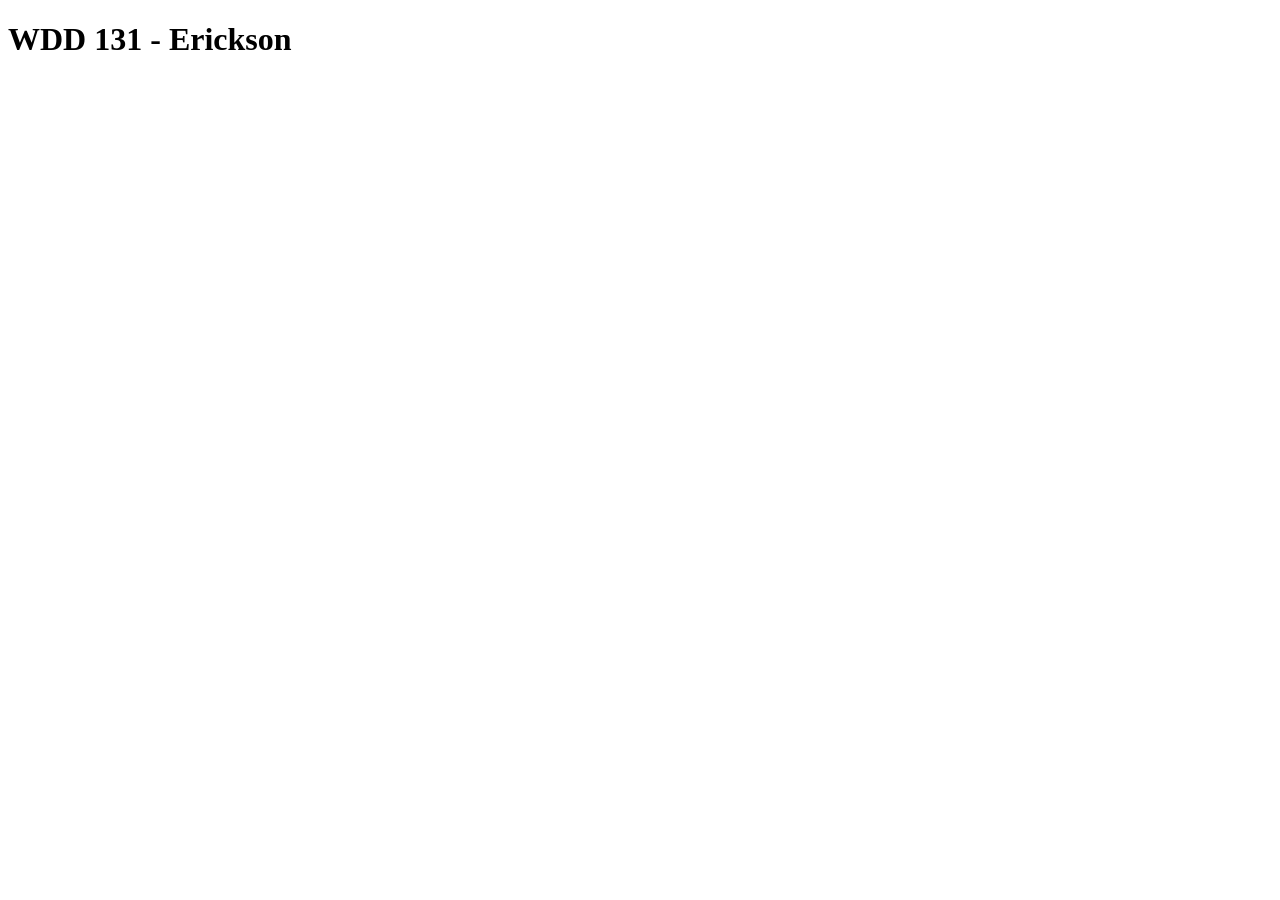
==== index.html @ 9dcfd95c "commit" ====
<!DOCTYPE html>
<html lang="en">
<head>
    <meta charset="UTF-8">
    <meta name="viewport" content="width=device-width, initial-scale=1.0">
    <title>WDD 131</title>
</head>
<body>
    <h1>WDD 131 - Erickson</h1>
</body>
</html>
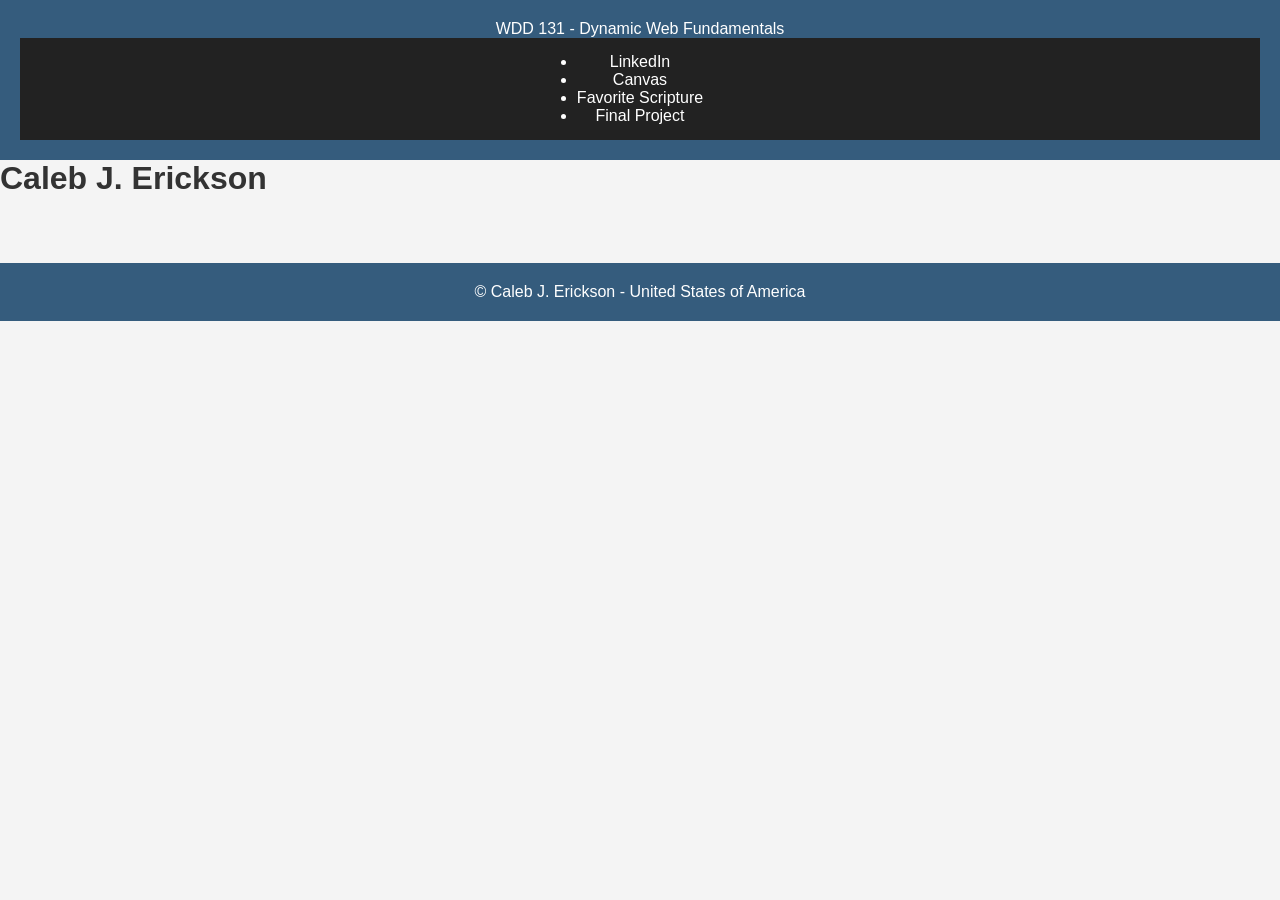
==== commit 05dc5b43: "commit" ====
--- a/index.html
+++ b/index.html
@@ -1,11 +1,46 @@
 <!DOCTYPE html>
 <html lang="en">
+
 <head>
     <meta charset="UTF-8">
     <meta name="viewport" content="width=device-width, initial-scale=1.0">
-    <title>WDD 131</title>
+    <title>WDD 131 - Dynamic Web Fundamentals - Caleb J. Erickson</title>
+    <meta name="description"
+        content="This is the home page for assignments done in WDD 131 - Dynamic Web Fundamentals, made by Caleb J. Erickson">
+    <meta name="author" content="Caleb J. Erickson">
+    <link rel="stylesheet" href="styles/base.css">
 </head>
+
 <body>
-    <h1>WDD 131 - Erickson</h1>
+    <header>
+        <span id="course-title">WDD 131 - Dynamic Web Fundamentals</span>
+        <nav>
+            <ul>
+                <li><a href="https://www.linkedin.com/in/caleb-j-erickson-119802205/">LinkedIn</a></li>
+                <li><a href="https://byupw.instructure.com/">Canvas</a></li>
+                <li><a href="https://www.churchofjesuschrist.org/study/scriptures/ot/num/11?lang=eng&id=p29#p29">Favorite
+                        Scripture</a></li>
+                <li><a href="#">Final Project</a></li>
+            </ul>
+        </nav>
+    </header>
+    <main>
+        <h1>Caleb J. Erickson</h1>
+        <section class="card">
+            <h2></h2>
+            <img src="" alt="">
+            <p></p>
+        </section>
+        <section class="card">
+            <h2></h2>
+            <img src="" alt="">
+            <p></p>
+        </section>
+    </main>
+    <footer>
+        <p>&copy; <span id="currentyear"></span> Caleb J. Erickson - United States of America</p>
+        <p id="lastModified"></p>
+    </footer>
 </body>
+
 </html>
--- a/styles/base.css
+++ b/styles/base.css
@@ -0,0 +1,114 @@
+/* RESET */
+* {
+    margin: 0;
+    padding: 0;
+    box-sizing: border-box;
+}
+
+/* BODY */
+body {
+    font-family: Arial, sans-serif;
+    background: #f4f4f4;
+    color: #333;
+}
+
+/* HEADER */
+header {
+    background: #355c7d;
+    color: white;
+    text-align: center;
+    padding: 20px;
+}
+
+/* NAVIGATION */
+nav {
+    background: #222;
+    display: flex;
+    justify-content: center;
+    gap: 30px;
+    padding: 15px;
+}
+
+nav a {
+    color: white;
+    text-decoration: none;
+}
+
+/* MAIN LAYOUT */
+.layout {
+    width: 90%;
+    max-width: 1100px;
+    margin: 30px auto;
+
+    display: grid;
+    grid-template-columns: 2fr 1fr;
+    gap: 20px;
+}
+
+/* CARDS */
+.main-card,
+.sidebar {
+    background: white;
+    padding: 20px;
+    border-radius: 10px;
+    box-shadow: 0 2px 6px rgba(0, 0, 0, 0.1);
+}
+
+/* PROFILE AREA */
+.profile {
+    display: flex;
+    gap: 20px;
+    margin-top: 20px;
+}
+
+.profile img {
+    width: 150px;
+    border-radius: 8px;
+}
+
+/* COUNTRY SECTION */
+.country-section {
+    display: flex;
+    gap: 20px;
+    margin-top: 15px;
+}
+
+.country-section img {
+    width: 120px;
+}
+
+/* SIDEBAR */
+.sidebar ul {
+    margin-top: 20px;
+    padding-left: 20px;
+}
+
+.sidebar li {
+    margin-bottom: 10px;
+}
+
+/* FOOTER */
+footer {
+    background: #355c7d;
+    color: white;
+    text-align: center;
+    padding: 20px;
+    margin-top: 30px;
+}
+
+/* RESPONSIVE */
+@media (max-width: 768px) {
+    .layout {
+        grid-template-columns: 1fr;
+    }
+
+    .profile,
+    .country-section {
+        flex-direction: column;
+    }
+
+    nav {
+        flex-direction: column;
+        align-items: center;
+    }
+}
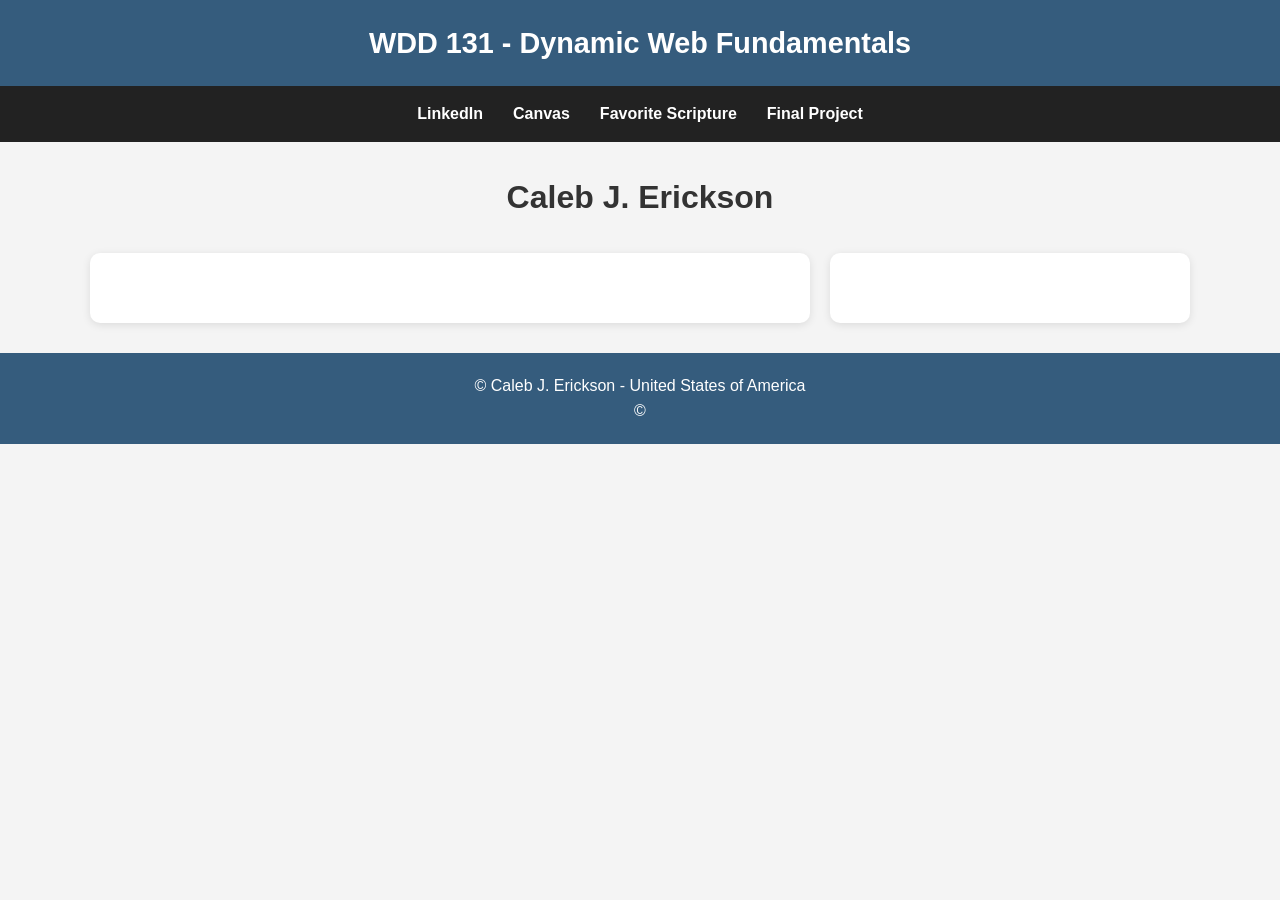
==== commit ffcb9e48: "commit" ====
--- a/index.html
+++ b/index.html
@@ -9,6 +9,7 @@
         content="This is the home page for assignments done in WDD 131 - Dynamic Web Fundamentals, made by Caleb J. Erickson">
     <meta name="author" content="Caleb J. Erickson">
     <link rel="stylesheet" href="styles/base.css">
+    <script src="scripts/getdates.js" defer></script>
 </head>
 
 <body>
@@ -39,7 +40,7 @@
     </main>
     <footer>
         <p>&copy; <span id="currentyear"></span> Caleb J. Erickson - United States of America</p>
-        <p id="lastModified"></p>
+        <p>&copy; <span id="lastModified"></span></p>
     </footer>
 </body>
 
--- a/styles/base.css
+++ b/styles/base.css
@@ -1,41 +1,54 @@
-/* RESET */
 * {
     margin: 0;
     padding: 0;
     box-sizing: border-box;
 }
 
-/* BODY */
 body {
-    font-family: Arial, sans-serif;
-    background: #f4f4f4;
+    font-family: Arial, Helvetica, sans-serif;
+    background-color: #f4f4f4;
     color: #333;
+    line-height: 1.6;
 }
 
-/* HEADER */
 header {
-    background: #355c7d;
+    background-color: #355c7d;
     color: white;
+}
+
+#course-title {
+    display: block;
     text-align: center;
+    font-size: 1.8rem;
+    font-weight: bold;
     padding: 20px;
 }
 
-/* NAVIGATION */
 nav {
-    background: #222;
+    background-color: #222;
+}
+
+nav ul {
+    list-style: none;
+
     display: flex;
     justify-content: center;
     gap: 30px;
+
     padding: 15px;
 }
 
 nav a {
     color: white;
     text-decoration: none;
+    font-weight: bold;
 }
 
-/* MAIN LAYOUT */
-.layout {
+nav a:hover {
+    color: #ffd166;
+}
+
+main {
     width: 90%;
     max-width: 1100px;
     margin: 30px auto;
@@ -45,70 +58,72 @@
     gap: 20px;
 }
 
-/* CARDS */
-.main-card,
-.sidebar {
-    background: white;
-    padding: 20px;
-    border-radius: 10px;
-    box-shadow: 0 2px 6px rgba(0, 0, 0, 0.1);
+main h1 {
+    grid-column: 1 / -1;
+
+    text-align: center;
+    margin-bottom: 10px;
+
+    font-size: 2rem;
 }
 
-/* PROFILE AREA */
-.profile {
-    display: flex;
-    gap: 20px;
-    margin-top: 20px;
+.card {
+    background-color: white;
+
+    padding: 20px;
+
+    border-radius: 10px;
+
+    box-shadow: 0 2px 8px rgba(0, 0, 0, 0.1);
 }
 
-.profile img {
-    width: 150px;
+.card h2 {
+    margin-bottom: 15px;
+    color: #355c7d;
+}
+
+.card img {
+    width: 100%;
+    max-width: 250px;
+
+    display: block;
+
+    margin: 15px auto;
+
     border-radius: 8px;
 }
 
-/* COUNTRY SECTION */
-.country-section {
-    display: flex;
-    gap: 20px;
-    margin-top: 15px;
+.card p {
+    margin-top: 10px;
 }
 
-.country-section img {
-    width: 120px;
-}
+footer {
+    background-color: #355c7d;
+    color: white;
 
-/* SIDEBAR */
-.sidebar ul {
-    margin-top: 20px;
-    padding-left: 20px;
-}
+    text-align: center;
 
-.sidebar li {
-    margin-bottom: 10px;
-}
-
-/* FOOTER */
-footer {
-    background: #355c7d;
-    color: white;
-    text-align: center;
     padding: 20px;
     margin-top: 30px;
 }
 
-/* RESPONSIVE */
+#lastModified {
+    margin-top: 5px;
+    color: #ffd166;
+}
+
 @media (max-width: 768px) {
-    .layout {
+
+    nav ul {
+        flex-direction: column;
+        align-items: center;
+    }
+
+    main {
         grid-template-columns: 1fr;
     }
 
-    .profile,
-    .country-section {
-        flex-direction: column;
-    }
-
-    nav {
-        flex-direction: column;
-        align-items: center;
+    .card img {
+        max-width: 100%;
     }
 }
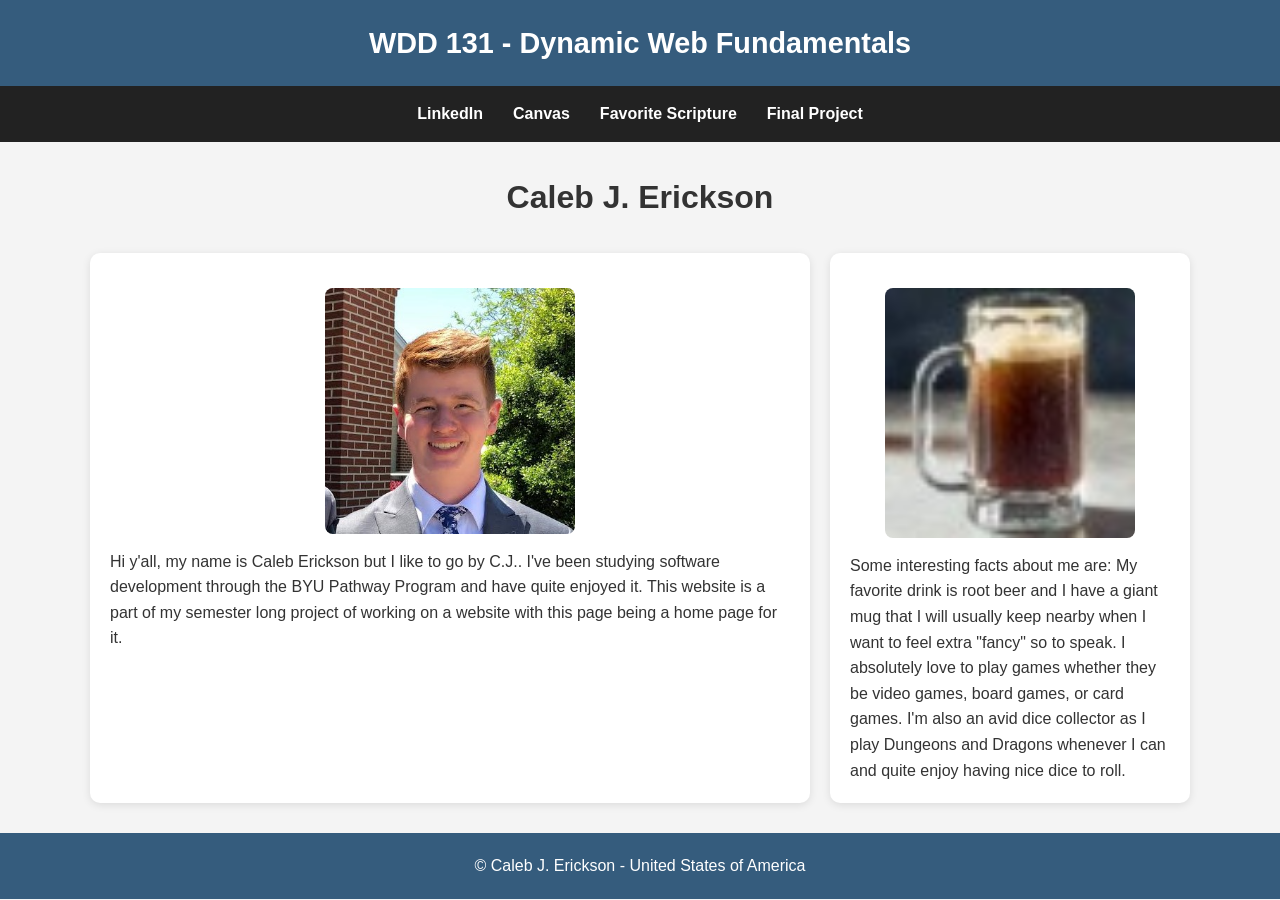
==== commit 358c7454: "commit" ====
--- a/index.html
+++ b/index.html
@@ -29,18 +29,23 @@
         <h1>Caleb J. Erickson</h1>
         <section class="card">
             <h2></h2>
-            <img src="" alt="">
-            <p></p>
+            <img src="/images/my_picture.png" alt="A picture of Caleb J. Erickson">
+            <p>Hi y'all, my name is Caleb Erickson but I like to go by C.J.. I've been studying software development
+                through the BYU Pathway Program and have quite enjoyed it. This website is a part of my semester long
+                project of working on a website with this page being a home page for it.</p>
         </section>
         <section class="card">
             <h2></h2>
-            <img src="" alt="">
-            <p></p>
+            <img src="/images/rootbeer_mug.png" alt="A mug containing root beer">
+            <p>Some interesting facts about me are: My favorite drink is root beer and I have a giant mug that I will
+                usually keep nearby when I want to feel extra "fancy" so to speak. I absolutely love to play games
+                whether they be video games, board games, or card games. I'm also an avid dice collector as I play
+                Dungeons and Dragons whenever I can and quite enjoy having nice dice to roll.</p>
         </section>
     </main>
     <footer>
         <p>&copy; <span id="currentyear"></span> Caleb J. Erickson - United States of America</p>
-        <p>&copy; <span id="lastModified"></span></p>
+        <p><span id="lastModified"></span></p>
     </footer>
 </body>
 
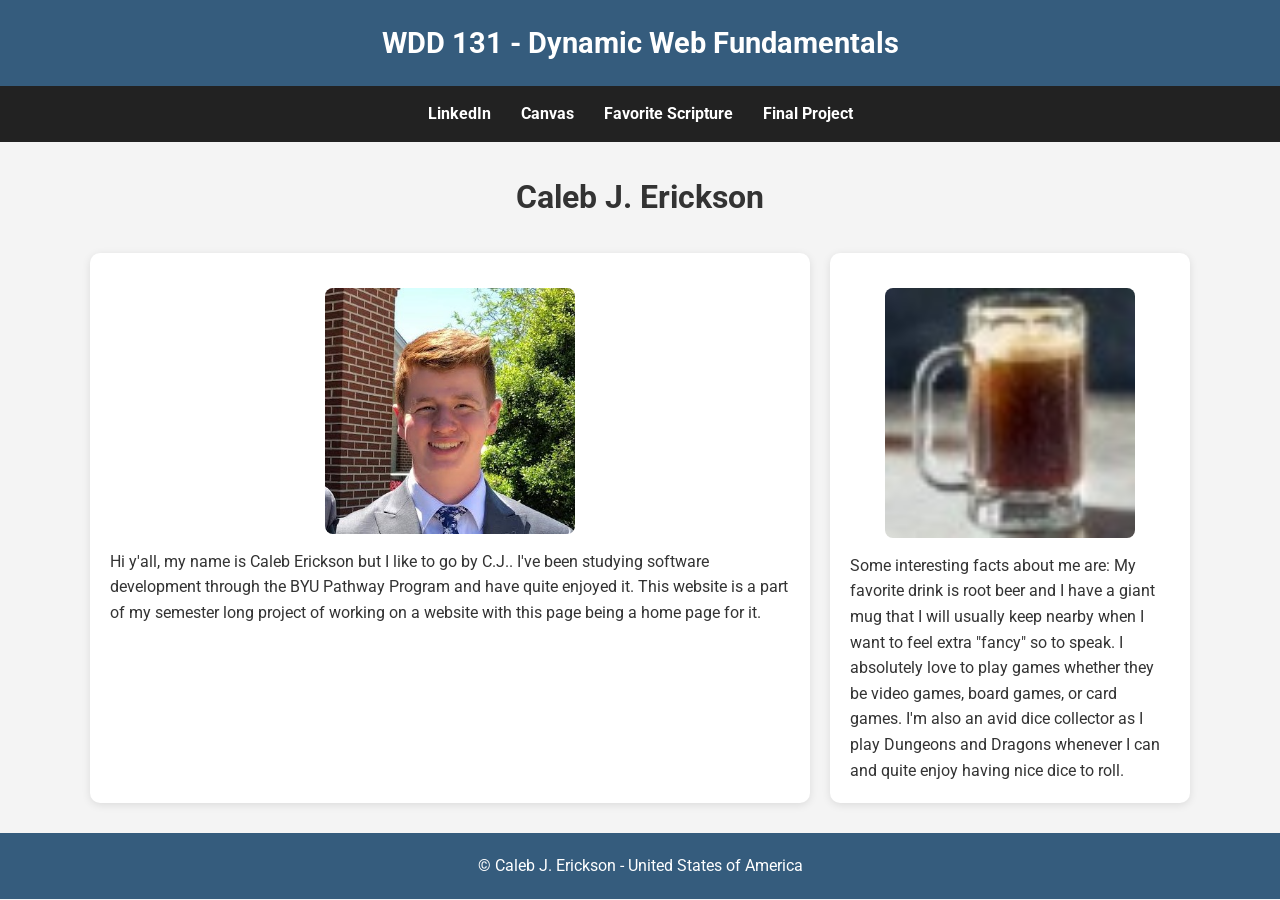
==== commit 6dcb7db7: "commit" ====
--- a/index.html
+++ b/index.html
@@ -10,6 +10,10 @@
     <meta name="author" content="Caleb J. Erickson">
     <link rel="stylesheet" href="styles/base.css">
     <script src="scripts/getdates.js" defer></script>
+    <link rel="preconnect" href="https://fonts.googleapis.com">
+    <link rel="preconnect" href="https://fonts.gstatic.com" crossorigin>
+    <link href="https://fonts.googleapis.com/css2?family=Roboto:ital,wght@0,100..900;1,100..900&display=swap"
+        rel="stylesheet">
 </head>
 
 <body>
--- a/styles/base.css
+++ b/styles/base.css
@@ -5,7 +5,8 @@
 }
 
 body {
-    font-family: Arial, Helvetica, sans-serif;
+    font-family: "Roboto", "sans-serif";
+    font-weight: 400;
     background-color: #f4f4f4;
     color: #333;
     line-height: 1.6;
